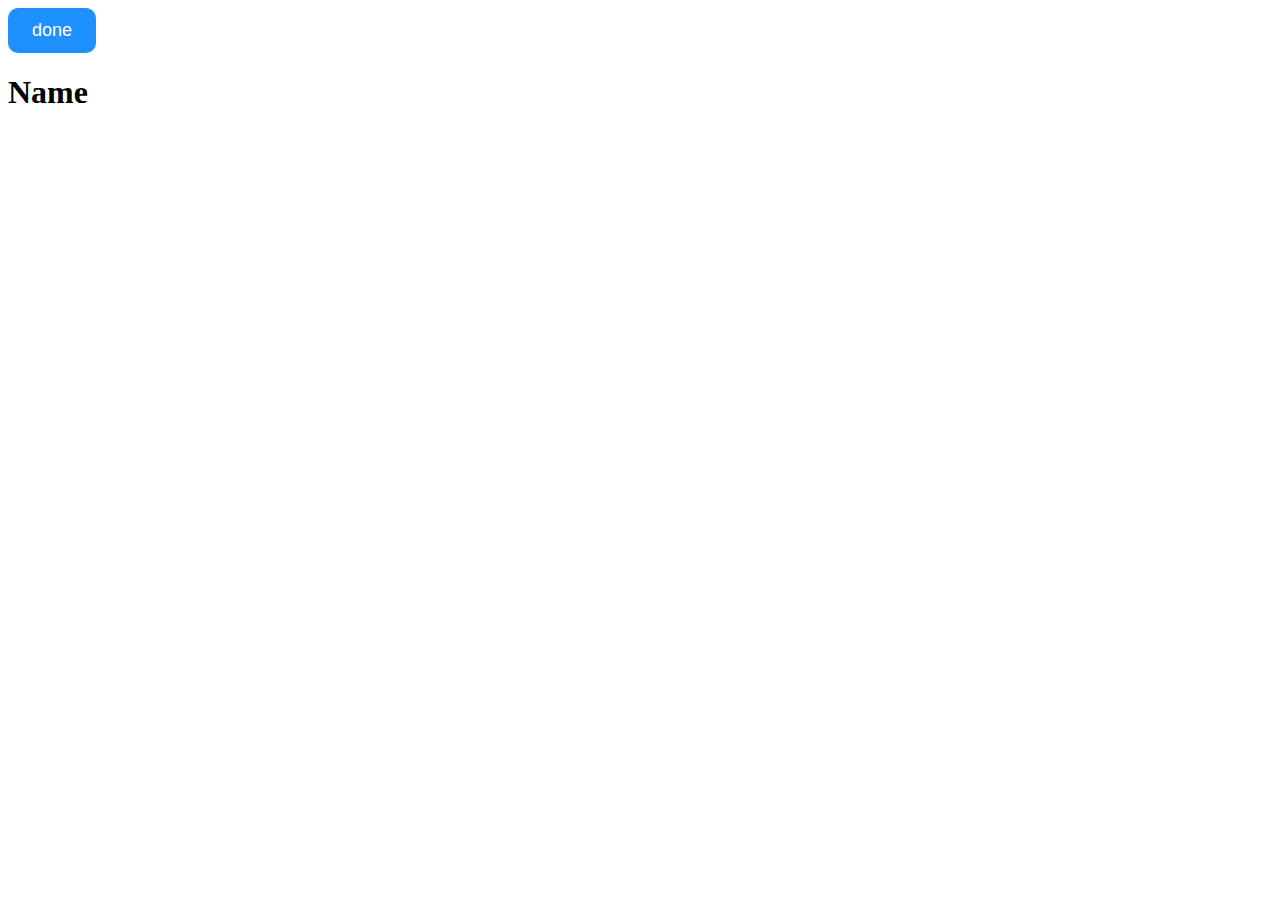
==== index.html @ 3dc43585 "learning about Javascript" ====
<!DOCTYPE html>
<html lang="en">

<head>
    <meta charset="UTF-8">
    <meta name="viewport" content="width=device-width, initial-scale=1.0">
    <title>Document</title>
</head>

<body>
    <button id="mybtn" class="mybtn" style="background-color: dodgerblue; color: white; border: none;
    padding: 12px 24px; border-radius: 10px; font-size: 18px; "> done </button>

    <h1 class="heads" id="headingId">Name</h1>
    
    <script src="domManipulation.js"></script>

    <!-- <script src="practiceJSTest.js"></script> -->

    <!-- <script src="function.js"></script> -->
    <!-- <script src="promises.js"></script> -->
    <!-- <script src="arrowFunction.js"></script> -->
    <!-- <script src="ES6.js"></script> -->
</body>

</html>
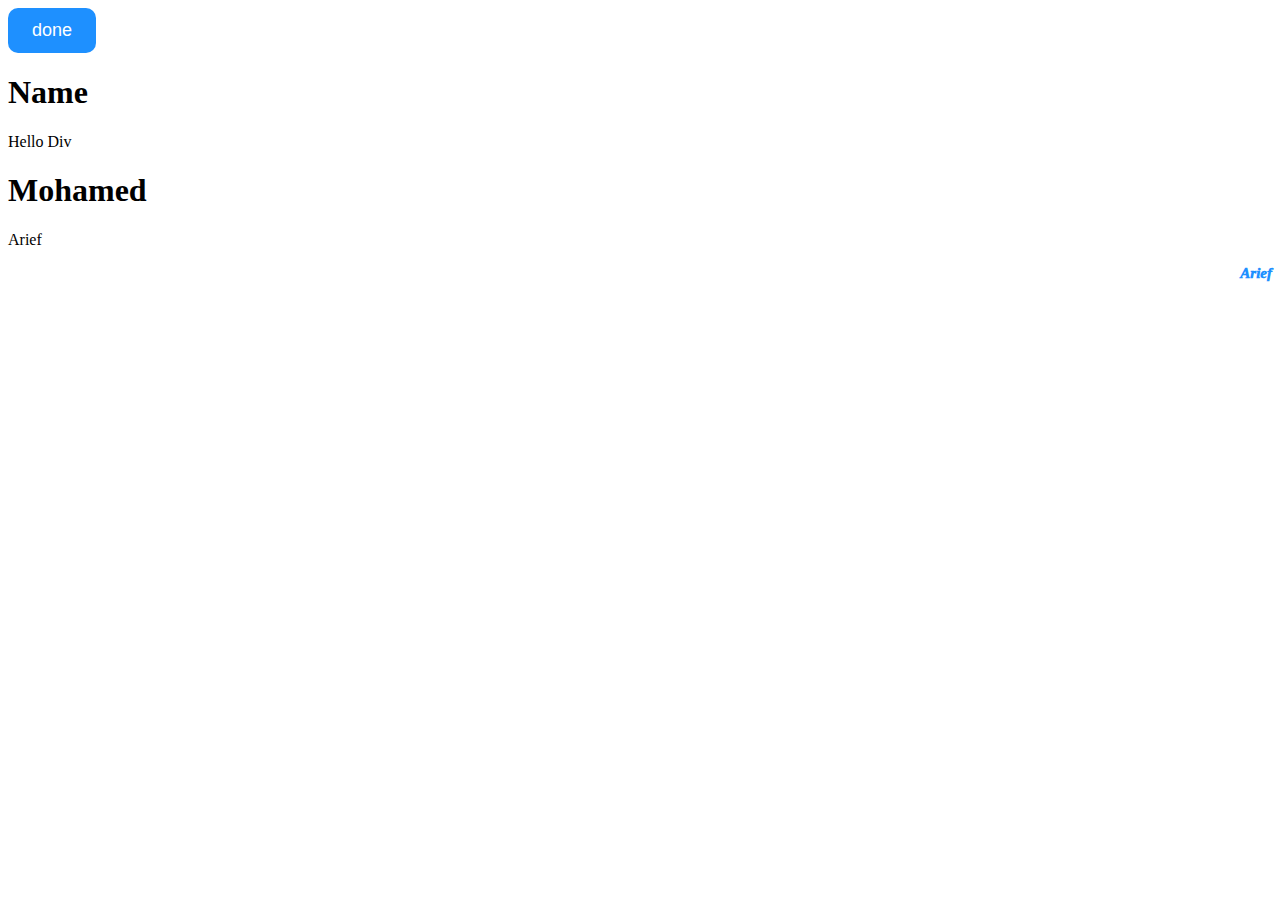
==== commit 13dd1019: "Learned about appendChild, removeChild, AddEventLinstner" ====
--- a/index.html
+++ b/index.html
@@ -5,6 +5,8 @@
     <meta charset="UTF-8">
     <meta name="viewport" content="width=device-width, initial-scale=1.0">
     <title>Document</title>
+    <link rel="stylesheet" href="style.css">
+    <link rel="shortcut icon" href="favicon.ico" type="">
 </head>
 
 <body>
@@ -12,7 +14,19 @@
     padding: 12px 24px; border-radius: 10px; font-size: 18px; "> done </button>
 
     <h1 class="heads" id="headingId">Name</h1>
-    
+
+    <!-- AddEventListner()-->
+    <div class="myDiv" id="myDiv">Hello Div</div>
+
+    <!-- AppendChild()-->
+    <div id="parent"><!-- Div - is Called by js using id -->
+        <!-- h1 - is added by js using createElement -->
+        <!-- p - is added by js using createElement -->
+        <!-- a - is added by js using createElement, setAttributes  -->
+        <!-- <p >Remove child</p> -->
+        <h1 id="removeChildNode">Remove child</h1>
+    </div>
+
     <script src="domManipulation.js"></script>
 
     <!-- <script src="practiceJSTest.js"></script> -->
--- a/style.css
+++ b/style.css
@@ -0,0 +1,9 @@
+.myAnchor_tag{
+    text-decoration: none;
+    color: dodgerblue;
+    font-size: 15px;
+    font-style: italic;
+    font-weight: 1000;
+    float: right;
+    cursor: pointer;
+}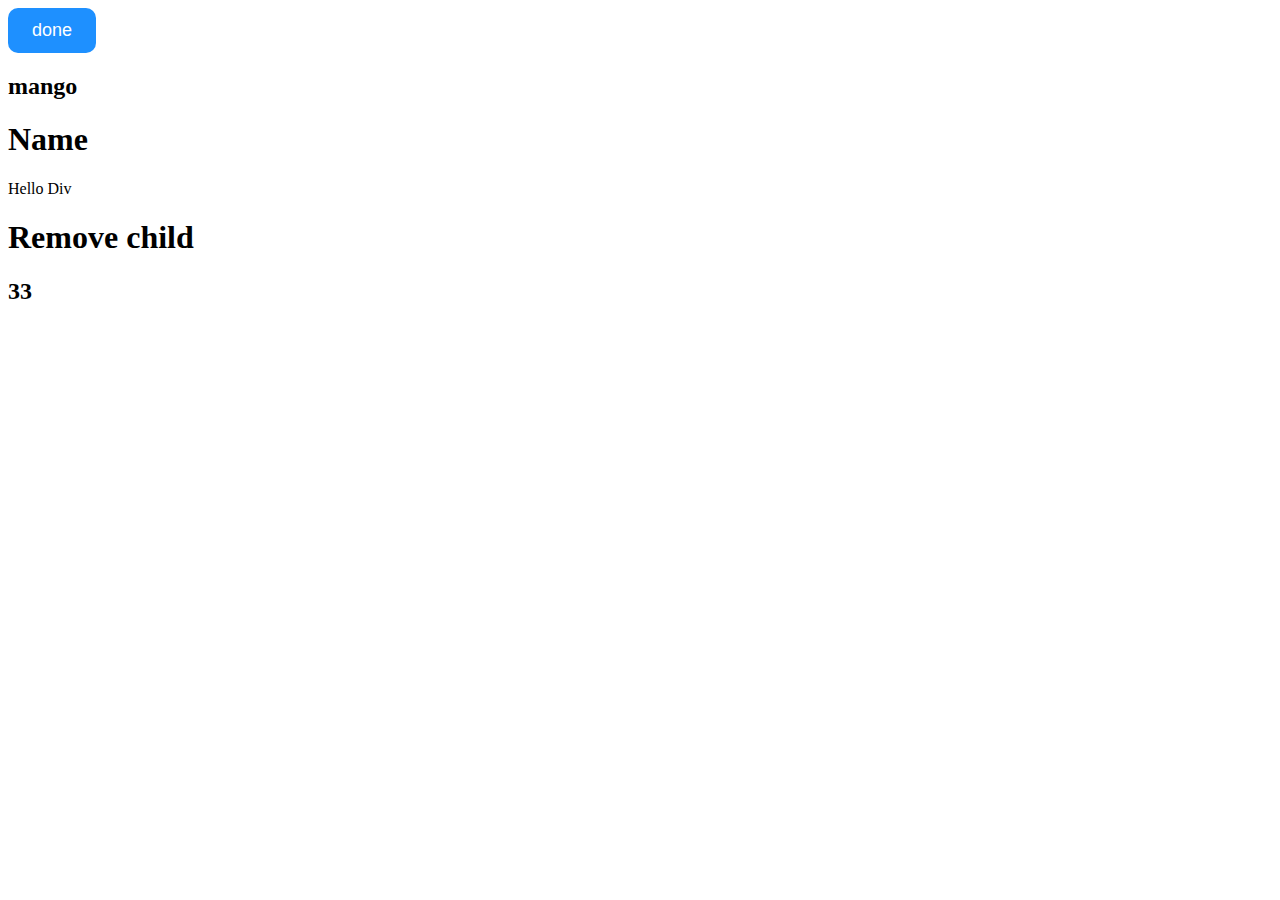
==== commit 99d3f09d: "learning the js script" ====
--- a/index.html
+++ b/index.html
@@ -12,6 +12,7 @@
 <body>
     <button id="mybtn" class="mybtn" style="background-color: dodgerblue; color: white; border: none;
     padding: 12px 24px; border-radius: 10px; font-size: 18px; "> done </button>
+    <h2 id="arrayName">array</h2>
 
     <h1 class="heads" id="headingId">Name</h1>
 
@@ -25,16 +26,19 @@
         <!-- a - is added by js using createElement, setAttributes  -->
         <!-- <p >Remove child</p> -->
         <h1 id="removeChildNode">Remove child</h1>
+        <h2 id="number">0</h2>
     </div>
 
-    <script src="domManipulation.js"></script>
+    <!-- <script src="domManipulation.js"></script> -->
 
     <!-- <script src="practiceJSTest.js"></script> -->
+    <script src="Practice_1.js"></script>
 
     <!-- <script src="function.js"></script> -->
     <!-- <script src="promises.js"></script> -->
     <!-- <script src="arrowFunction.js"></script> -->
     <!-- <script src="ES6.js"></script> -->
+
 </body>
 
 </html>